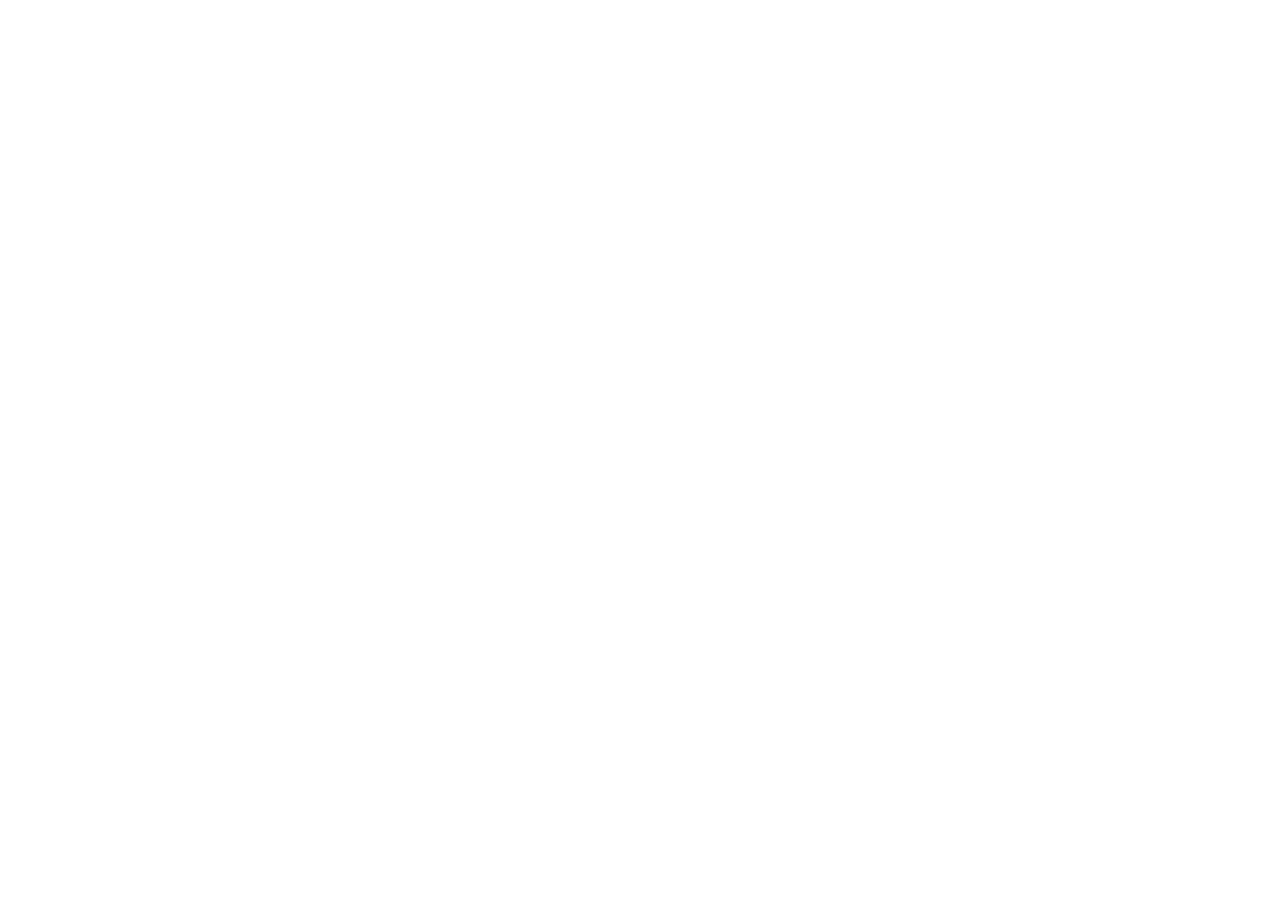
==== index.html @ d570320f "Primeiro commit" ====
<!DOCTYPE html>
<html lang="pt-br">
    <head>
        <title>
            Notícias cidade - Seu site de notícias
        </title>
        <meta charset="utf-8">
        <link rel="stylesheet" type="text/css" href="CSS/estilo.css">
    </head>
    <body>

    </body>
</html>
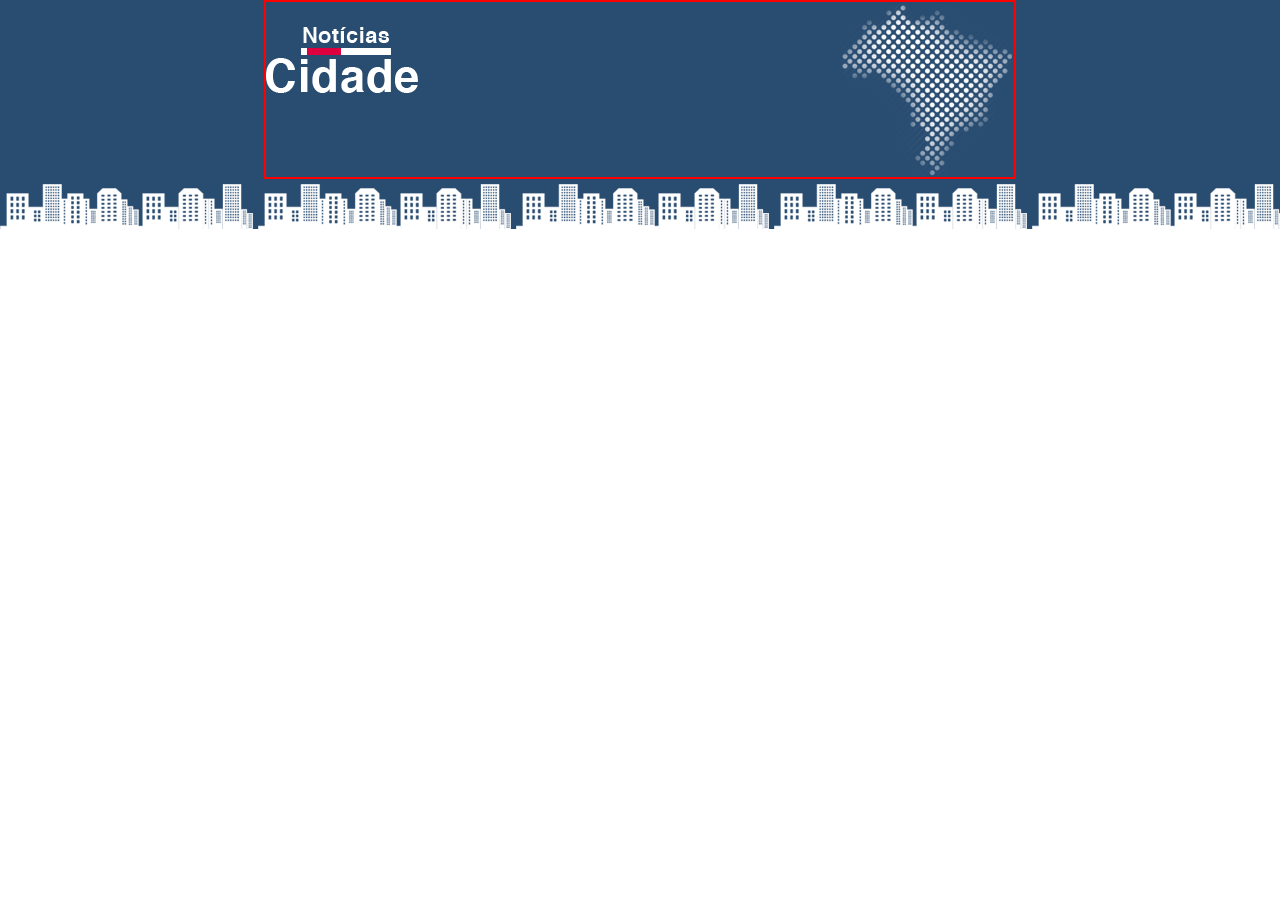
==== commit f1b6953a: "Desenvolvendo o topo do site" ====
--- a/index.html
+++ b/index.html
@@ -8,6 +8,13 @@
         <link rel="stylesheet" type="text/css" href="CSS/estilo.css">
     </head>
     <body>
+        <div id="container">
+            <div id="topo">
+                <h1 class="logo">
+                    Notícias cidade
+                </h1>
+            </div>
+        </div>
 
     </body>
 </html>--- a/CSS/estilo.css
+++ b/CSS/estilo.css
@@ -0,0 +1,29 @@
+*{
+    margin: 0;
+    padding: 0;
+}
+
+body{
+    font-family: "Trebuchet MS", Helvetica, sans-serif;
+    background: #fff url(../imagens/fundo.png) repeat-x ;
+}
+
+#container {
+    width: 750px;
+    margin: 0 auto;
+    border: 1px solid red;
+}
+
+#topo{
+    height: 150px;
+    background: url(../imagens/detalhe-topo.png) no-repeat right top;
+    padding-top: 25px;
+    border: 1px solid red;
+}
+
+.logo{
+    width: 152px;
+    height: 66px;
+    background: url(../imagens/logo.png) no-repeat center;
+    text-indent: -3000px;
+}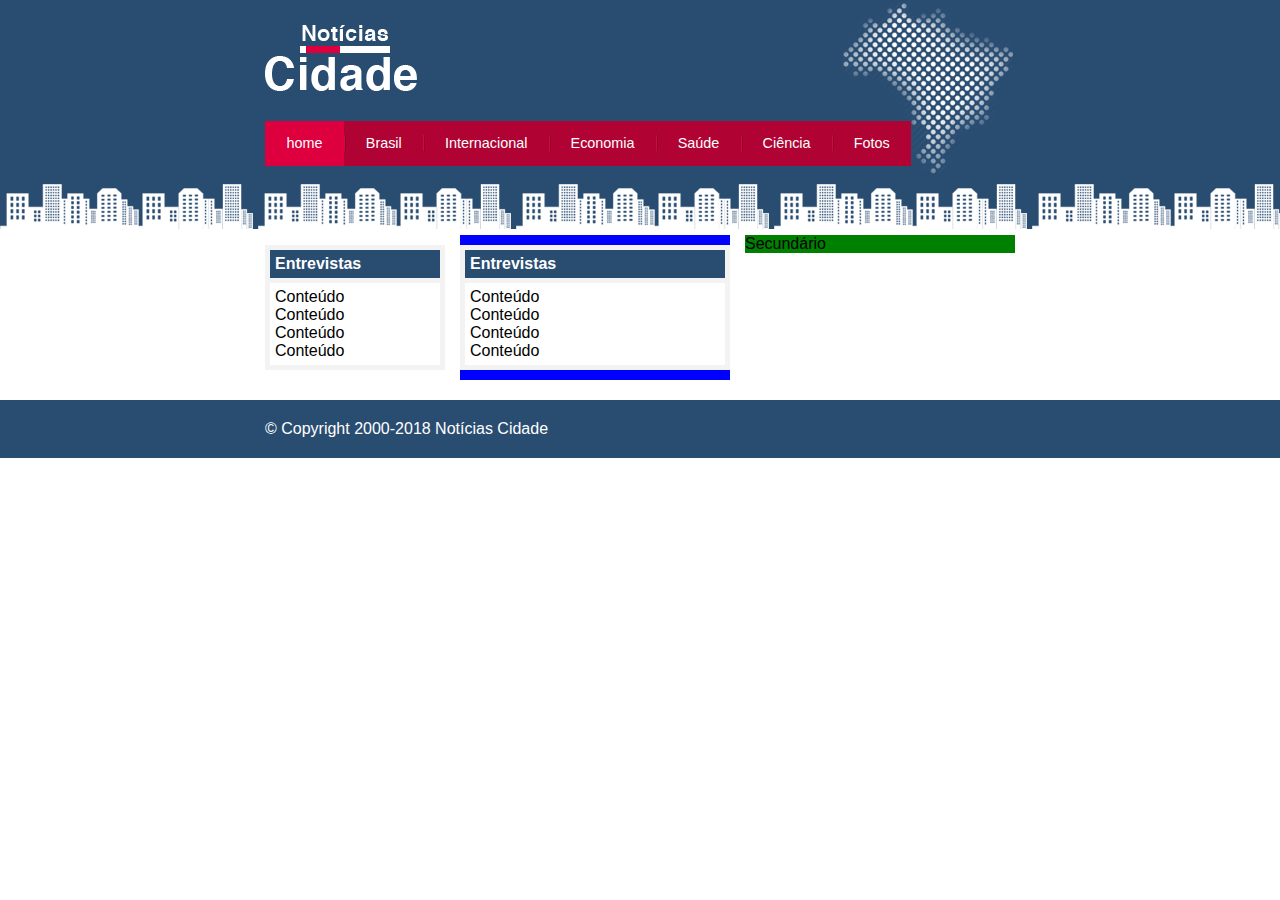
==== commit ec2803b9: "Desenvolvendo site Noticias Cidade" ====
--- a/index.html
+++ b/index.html
@@ -7,14 +7,88 @@
         <meta charset="utf-8">
         <link rel="stylesheet" type="text/css" href="CSS/estilo.css">
     </head>
-    <body>
+    <body class="home">
+        <!-- Início do Container-->
         <div id="container">
+            <!--Início do Topo -->
             <div id="topo">
                 <h1 class="logo">
                     Notícias cidade
                 </h1>
+                <ul id="navegacao">
+                    <li class="primeiro">
+                        <a id="home" href="index.html">home</a>
+                    </li>
+                    <li>
+                        <a id="brasil" href="Brasil.html">Brasil</a>
+                    </li>
+                    <li>
+                        <a id="internacional" href="internacional.html">Internacional</a>
+                    </li>
+                    <li>
+                        <a id="economia" href="economia.html">Economia</a>
+                    </li>
+                    <li>
+                        <a id="saude" href="saude.html">Saúde</a>
+                    </li>
+                    <li>
+                        <a id="ciencia" href="ciencia.html">Ciência</a>
+                    </li>
+                    <li>
+                        <a id="fotos" href="fotos.html">Fotos</a>
+                    </li>
+                </ul>
+            </div>
+            <!-- Fim do Topo -->
+
+            <!-- Início Conteúdo -->
+            <div id="conteudo">
+                <!-- Início primario-->
+                <div id="primario">
+                    <div class="caixa">
+                        <h2>
+                            Entrevistas
+                        </h2>
+                        <div class="caixa-conteudo">
+                            Conteúdo<br>
+                            Conteúdo<br>
+                            Conteúdo<br>
+                            Conteúdo<br>
+                        </div>
+                    </div>
+                </div>
+                <!-- Final Primário -->
+                <div id="secundario">Secundário</div>
+                <!-- Início Lateral -->
+                <div id="lateral">
+                    <div class="caixa">
+                        <h2>
+                            Entrevistas
+                        </h2>
+                        <div class="caixa-conteudo">
+                            Conteúdo<br>
+                            Conteúdo<br>
+                            Conteúdo<br>
+                            Conteúdo<br>
+                        </div>
+                    </div>
+                </div>
+                <!-- Fim lateral -->
+            </div>
+            <!-- Fim do conteúdo -->
+        
+ 
+        </div>
+        <!-- Fim do Container -->
+
+        <!-- Início Rodapé -->
+        <div id="container-rodape" style="clear: both;">
+            <div id="rodape">
+                &copy; Copyright 2000-2018 Notícias Cidade
             </div>
         </div>
+        <!-- Fim do Rodapé -->
+
 
     </body>
 </html>--- a/CSS/estilo.css
+++ b/CSS/estilo.css
@@ -11,14 +11,15 @@
 #container {
     width: 750px;
     margin: 0 auto;
-    border: 1px solid red;
+    /* border: 1px solid red; */
+    
 }
 
 #topo{
     height: 150px;
     background: url(../imagens/detalhe-topo.png) no-repeat right top;
     padding-top: 25px;
-    border: 1px solid red;
+    /* border: 1px solid red; */
 }
 
 .logo{
@@ -26,4 +27,127 @@
     height: 66px;
     background: url(../imagens/logo.png) no-repeat center;
     text-indent: -3000px;
+}
+
+/* Formatando a barra de navegação */
+
+ul{
+    margin: 0;
+    padding: 0;
+    list-style: none;
+}
+
+#topo ul {
+    margin-top: 30px;
+    background: #b10333;
+    float: left;
+}
+
+#topo ul li{
+    float: left;
+}
+
+#topo ul a {
+    font-size: 0.9em;
+    display: block;
+    padding: 0.5em 1.5em;
+    line-height: 2.1em;
+    text-decoration: none;
+    color: #fff;
+    background: url(../imagens/divisor.png) no-repeat left center;
+}
+
+#topo ul .primeiro a {
+    background: none;
+}
+
+#topo ul a:hover{
+    color: #69001d;
+}
+
+body.home #navegacao a#home,
+body.brasil #navegacao a#brasil,
+body.internacional #navegacao a#internacional,
+body.economia #navegacao a#economia,
+body.saude #navegacao a#saude,
+body.ciencia #navegacao a#ciencia,
+body.fotos #navegacao a#fotos
+{
+    color: #fff;
+    background: #de003e;
+    cursor: text;
+}
+
+/* Configura layout de três colunas */
+#conteudo{
+    margin-top: 60px;
+    background: #f5f5f5;
+}
+
+#lateral{
+    width: 180px;
+    float: left;
+    margin:0 0 20px -750px;
+}
+
+#primario{
+    width: 270px;
+    float: left;
+    margin: 0 0 20px 195px;
+    background: blue;
+}
+
+#uma-coluna #primario{
+    width: 750px;
+    margin: 0 0 20px 0;
+}
+
+#duas-colunas #primario{
+    width: 555px;
+}
+
+#tres-colunas #primario{
+    width: 270px;
+    float: left;
+    background: blue;
+    margin: 0 0 20px 195px;
+}
+
+#secundario{
+    width: 270px;
+    float: left;
+    margin: 0 0 20px 15px;
+    background: green;
+}
+
+/* Caixa */
+.caixa{
+    margin: 10px 0;
+    background: #f3f3f3 url(../fundo-caixa.png);
+    padding: 5px;
+}
+
+h2{
+    font-size: 1em;
+    background: #294c71;
+    color: #fff;
+    padding: 5px;
+}
+
+.caixa-conteudo{
+    background: #fff;
+    padding: 5px;
+    margin-top: 5px;
+}
+
+/* Rodape */
+#container-rodape {
+    background: #294c71;
+    padding: 20px;
+}
+
+#rodape {
+    width: 750px;
+    margin: 0 auto;
+    color: #fff;
 }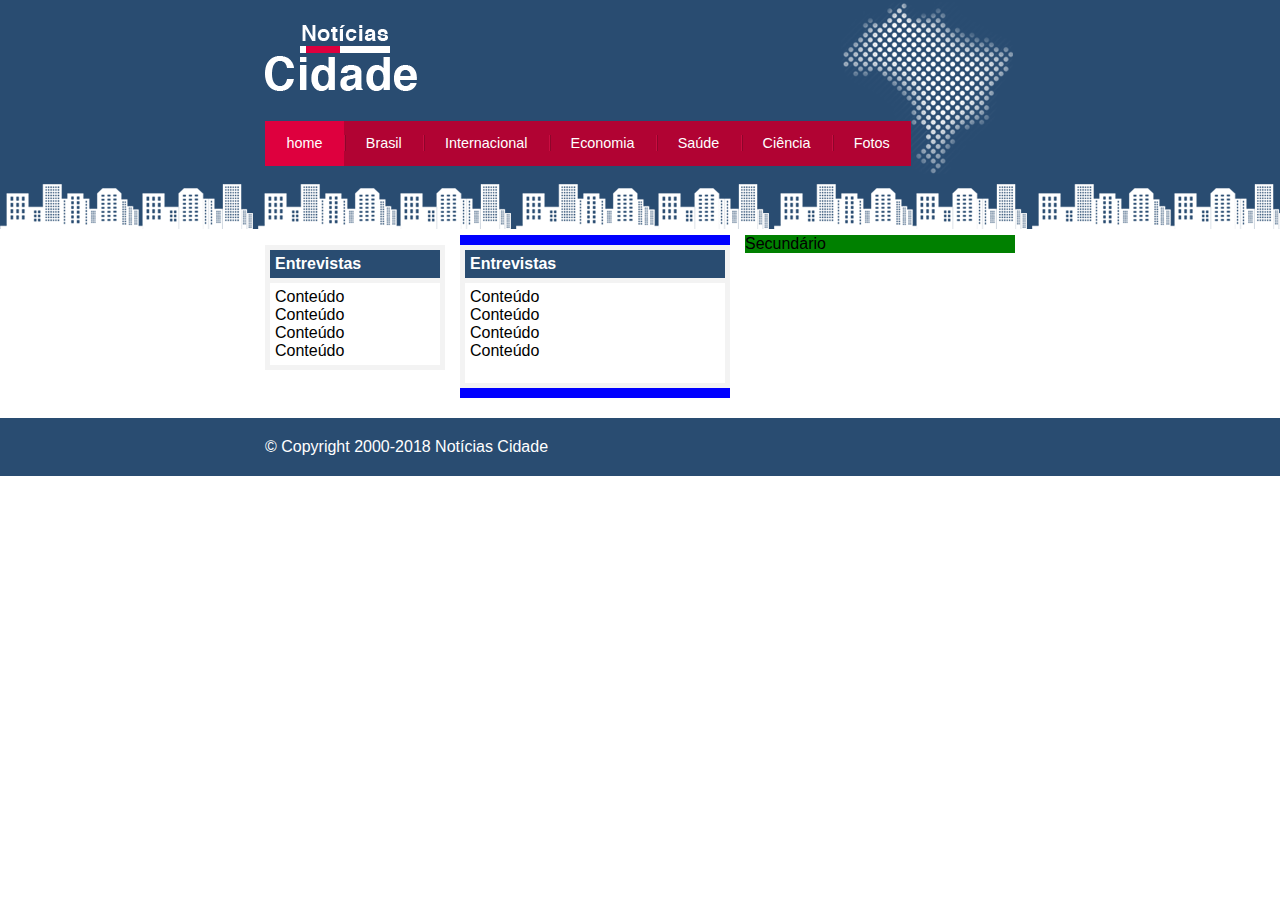
==== commit bedb26fa: "Criando o projeto" ====
--- a/index.html
+++ b/index.html
@@ -53,7 +53,7 @@
                             Conteúdo<br>
                             Conteúdo<br>
                             Conteúdo<br>
-                            Conteúdo<br>
+                            Conteúdo<br><br>
                         </div>
                     </div>
                 </div>
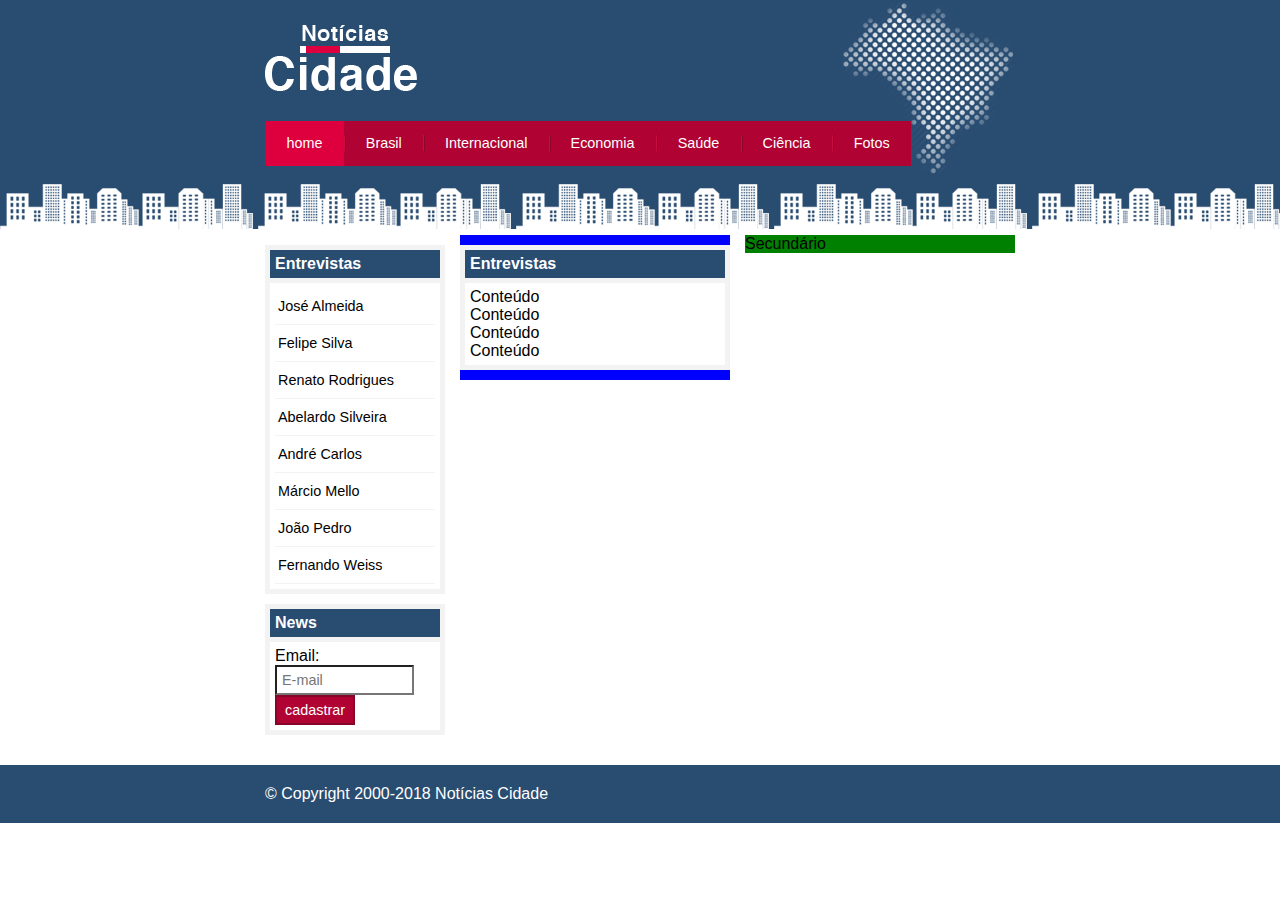
==== commit 8f7a2e14: "trabalhando com a parte lateral esquerda do site" ====
--- a/index.html
+++ b/index.html
@@ -53,7 +53,7 @@
                             Conteúdo<br>
                             Conteúdo<br>
                             Conteúdo<br>
-                            Conteúdo<br><br>
+                            Conteúdo<br>
                         </div>
                     </div>
                 </div>
@@ -61,17 +61,47 @@
                 <div id="secundario">Secundário</div>
                 <!-- Início Lateral -->
                 <div id="lateral">
+                    <!-- Início Caixa -->
                     <div class="caixa">
                         <h2>
                             Entrevistas
                         </h2>
                         <div class="caixa-conteudo">
-                            Conteúdo<br>
-                            Conteúdo<br>
-                            Conteúdo<br>
-                            Conteúdo<br>
+                            <ul>
+                                <li><a href="">José Almeida</a></li>
+                                <li><a href="">Felipe Silva</a></li>
+                                <li><a href="">Renato Rodrigues</a></li>
+                                <li><a href="">Abelardo Silveira</a></li>
+                                <li><a href="">André Carlos</a></li>
+                                <li><a href="">Márcio Mello</a></li>
+                                <li><a href="">João Pedro</a></li>
+                                <li><a href="">Fernando Weiss</a></li>
+                            </ul>
                         </div>
                     </div>
+                    <!-- Fim Caixa -->
+
+                     <!-- Início News-->
+                     <div class="caixa">
+                        <h2>
+                            News
+                        </h2>
+                        <div class="caixa-conteudo">
+                            <form>
+                                <div>
+                                    <label for="email">
+                                        Email:
+                                    </label>
+                                    <input type="text" name="email" id="email" placeholder="E-mail"> 
+                                </div>
+                                <div>
+                                    <input class="submit" type="submit" value="cadastrar">
+                                </div>
+                            </form>
+                        </div>
+                    </div>
+                    <!-- Fim News -->
+
                 </div>
                 <!-- Fim lateral -->
             </div>
--- a/CSS/estilo.css
+++ b/CSS/estilo.css
@@ -140,6 +140,43 @@
     margin-top: 5px;
 }
 
+/* Formatar menus laterais */
+#lateral ul a{
+    font-size: 0.9em;
+    padding: 3px;
+    display: block;
+    line-height: 30px;
+    color: #000;
+    text-decoration: none;
+    border-bottom: 1px solid #f3f3f3;
+}
+
+#lateral ul a:hover{
+    background: #f9f9f9 url(../imagens/marcador.png) no-repeat left center;
+    padding-left: 20px; 
+    color: #a1a1a1;
+}
+
+/* Formatando formulários */
+label{
+    display: block;
+    cursor: pointer;
+}
+
+input{
+    padding: 5px;
+    width: 125px;
+    font-size: 0.9em;
+    background-color: #fff;
+}
+
+input.submit{
+    width: 80px;
+    color: #fff;
+    background-color: #b10333;
+    border: 2px solid #870529;
+}
+
 /* Rodape */
 #container-rodape {
     background: #294c71;
